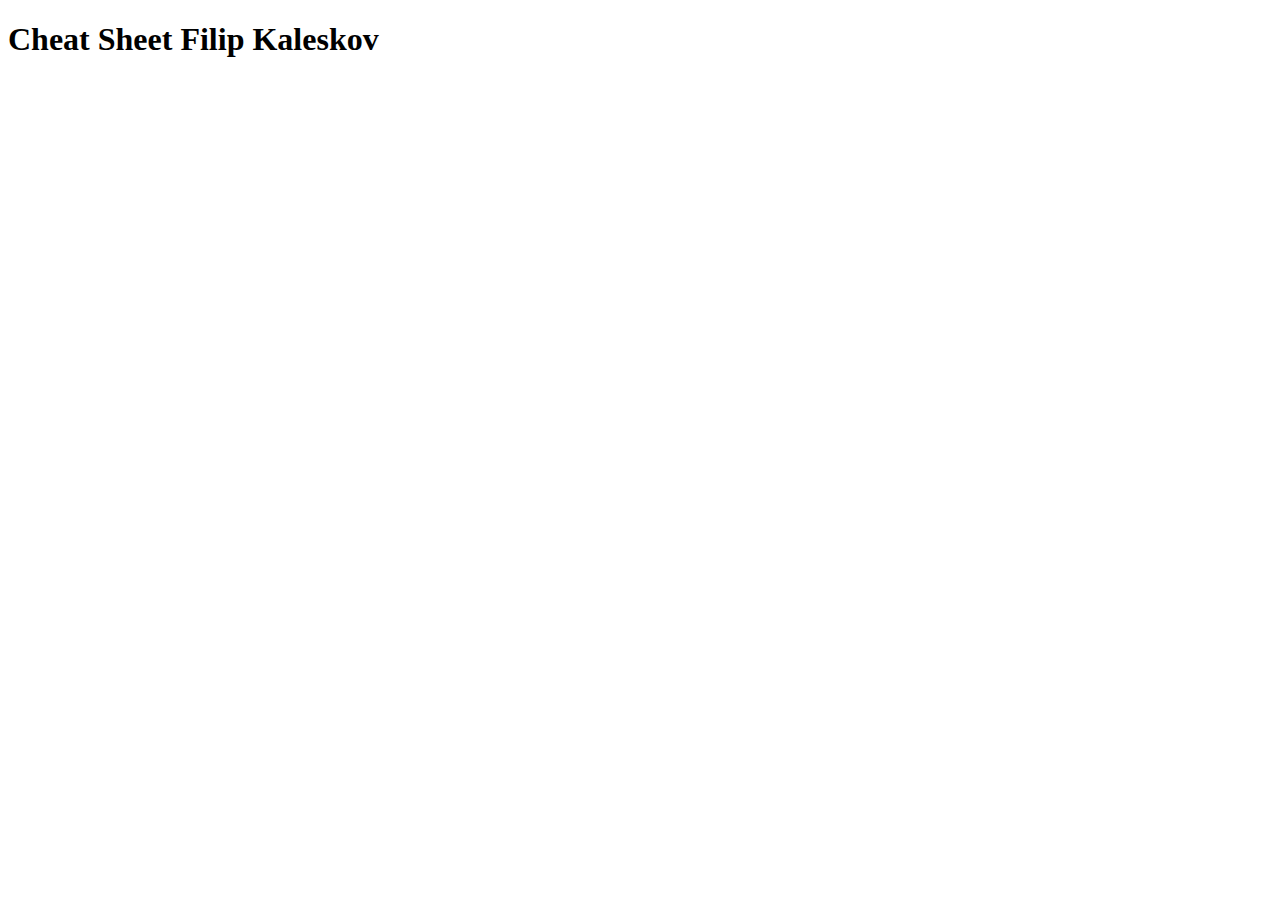
==== index.html @ f7a5ce9c "Dann habe ich der Index.html seite eine Überschrift hinzugefügt und der cheatsheet.html auch." ====
<!DOCTYPE html>
<html lang="en">
<head>
    <meta charset="UTF-8">
    <title>cheat-sheet Filip Kaleskov</title>
</head>
    <body>
        <article>
            <h1>
                Cheat Sheet Filip Kaleskov
            </h1>
        </article>
    </body>
</html>
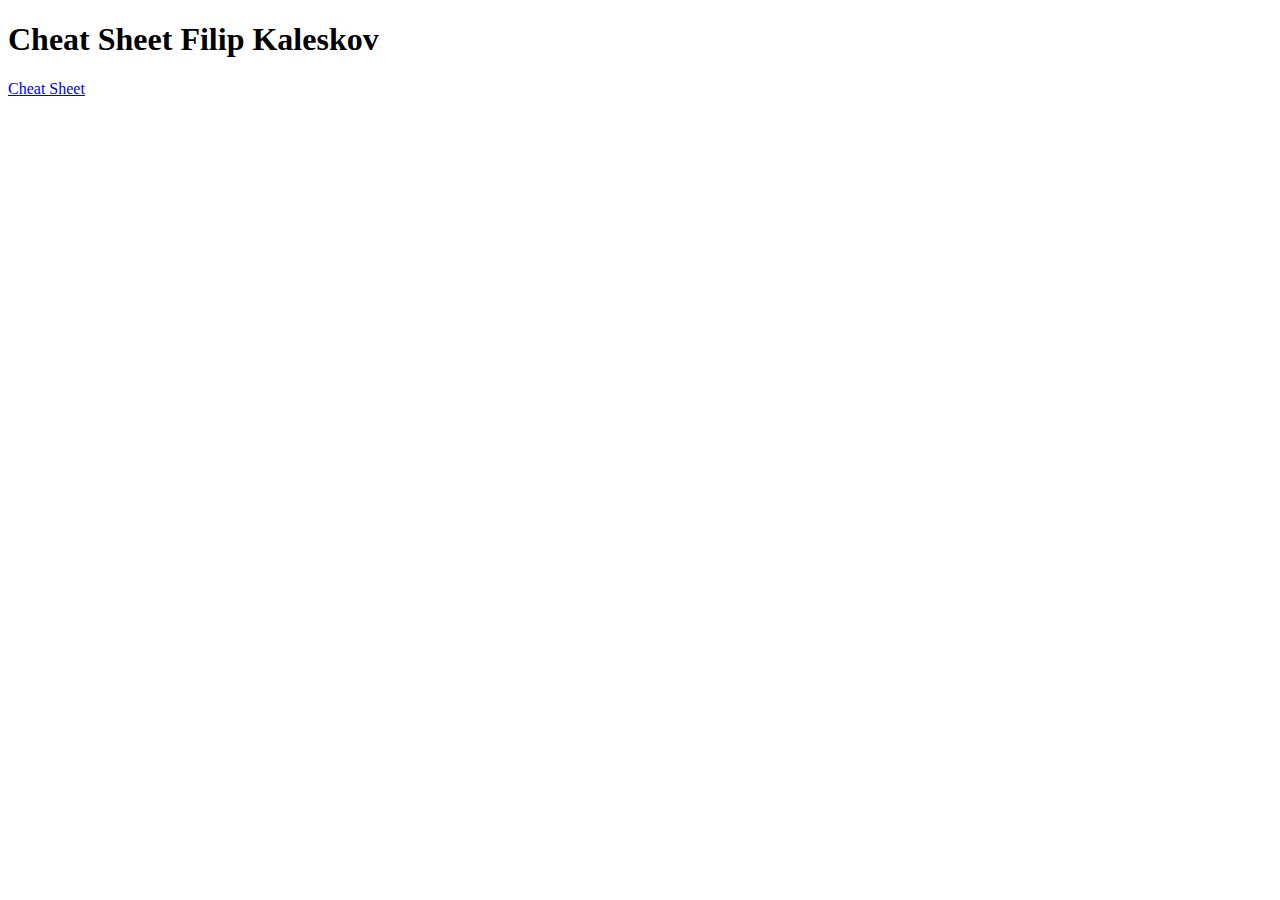
==== commit 1443cca9: "Im nächsten Schritt habe ich die cheatsheet.html seite in der index.html seite verlinkt." ====
--- a/index.html
+++ b/index.html
@@ -9,6 +9,14 @@
             <h1>
                 Cheat Sheet Filip Kaleskov
             </h1>
+
+            <section>
+                <p>
+                    <a href="cheatsheet.html">
+                        Cheat Sheet
+                    </a>
+                </p>
+            </section>
         </article>
     </body>
 </html>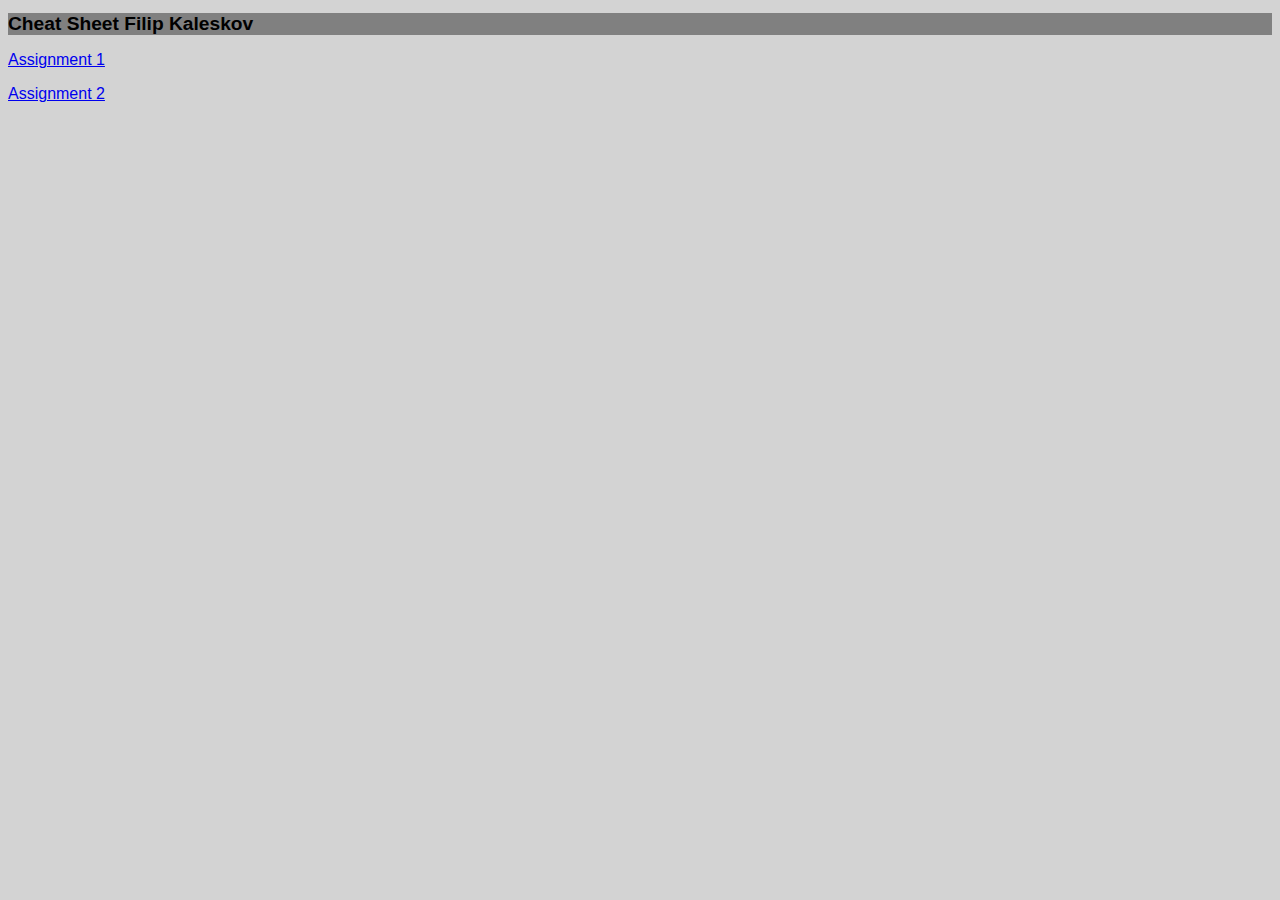
==== commit 8572f8c2: "added some css and made a new html file and linked with index html" ====
--- a/index.html
+++ b/index.html
@@ -3,8 +3,11 @@
 <head>
     <meta charset="UTF-8">
     <title>cheat-sheet Filip Kaleskov</title>
+
 </head>
     <body>
+    <link type="text/css" rel="stylesheet" href="style.css">
+
         <article>
             <h1>
                 Cheat Sheet Filip Kaleskov
@@ -13,7 +16,13 @@
             <section>
                 <p>
                     <a href="cheatsheet.html">
-                        Cheat Sheet
+                        Assignment 1
+                    </a>
+                </p>
+
+                <p>
+                    <a href="2_Assignment.html">
+                        Assignment 2
                     </a>
                 </p>
             </section>
--- a/style.css
+++ b/style.css
@@ -0,0 +1,13 @@
+body {
+    font-family: Arial, Helvetica, sans-serif;
+    background: lightgrey;
+}
+
+h1 {
+    font-size: larger;
+    color: black;
+    background-color: #808080;
+}
+.main-title {
+    font-weight: 100;
+}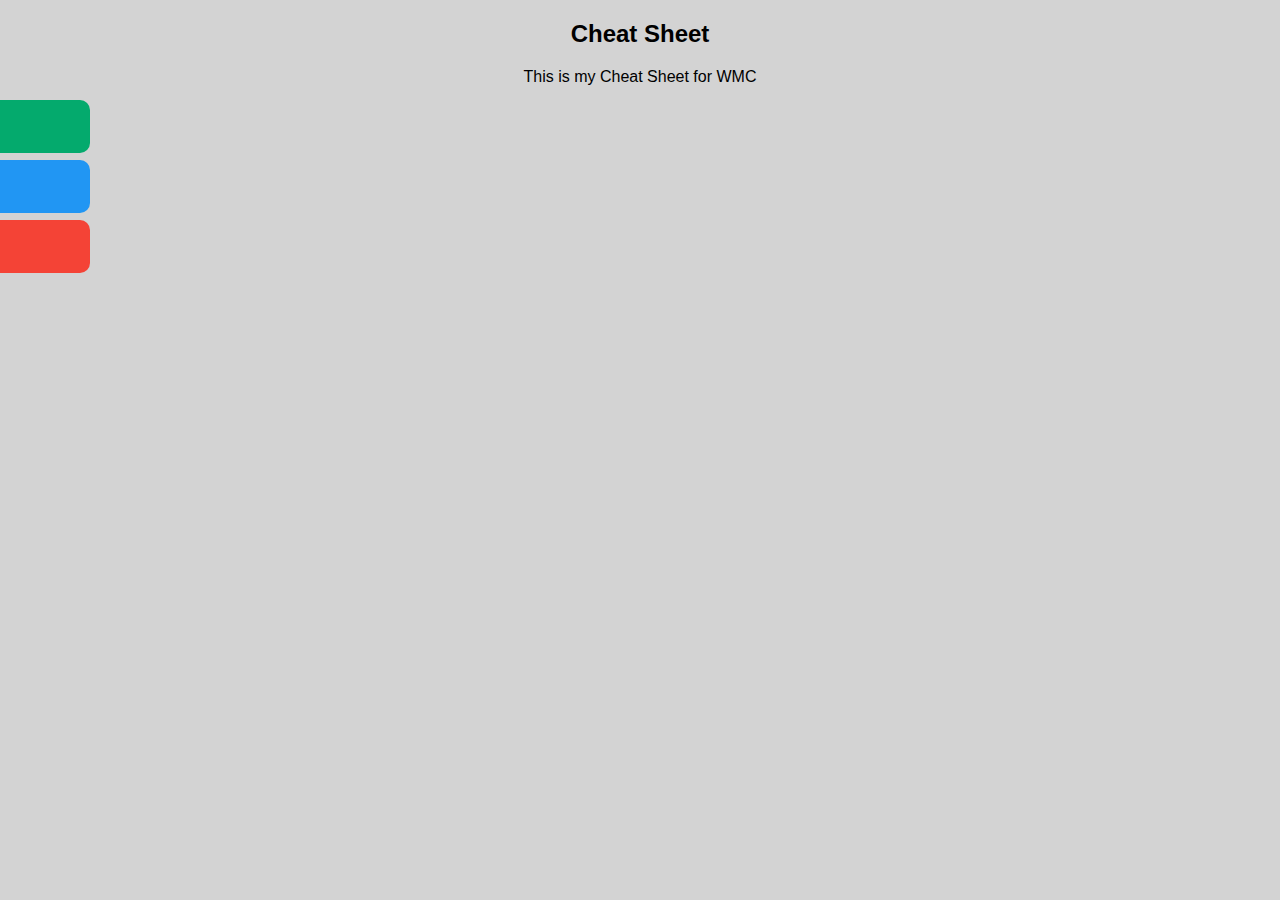
==== commit a63831e5: "Added 3 navigation buttons" ====
--- a/index.html
+++ b/index.html
@@ -6,26 +6,19 @@
 
 </head>
     <body>
+
+    <div id="myCheatsheet" class="WMC">
+        <a href="cheatsheet.html" id="General">General</a>
+        <a href="HTML_Questions.html" id="HTML">HTML</a>
+        <a href="CSS_Questions.html" id="CSS">CSS</a>
+    </div>
+
+    <div id="heading">
+        <h2>Cheat Sheet</h2>
+        <p>This is my Cheat Sheet for WMC</p>
+    </div>
+
     <link type="text/css" rel="stylesheet" href="style.css">
 
-        <article>
-            <h1>
-                Cheat Sheet Filip Kaleskov
-            </h1>
-
-            <section>
-                <p>
-                    <a href="cheatsheet.html">
-                        Assignment 1
-                    </a>
-                </p>
-
-                <p>
-                    <a href="2_Assignment.html">
-                        Assignment 2
-                    </a>
-                </p>
-            </section>
-        </article>
     </body>
 </html>--- a/style.css
+++ b/style.css
@@ -4,10 +4,57 @@
 }
 
 h1 {
+    text-align: center;
     font-size: larger;
     color: black;
     background-color: #808080;
 }
 .main-title {
     font-weight: 100;
-}+}
+
+#heading{
+    text-align: center;
+}
+
+#myCheatsheet a {
+    position: absolute;
+    left: -90px;
+    transition: 0.3s;
+    padding: 15px;
+    width: 150px;
+    text-decoration: none;
+    font-size: 20px;
+    color: white;
+    border-radius: 0 10px 10px 0; /* Abrundung */
+}
+
+#myCheatsheet a:hover {
+    left: 0;
+}
+
+#General {
+    top: 100px;
+    background-color: #04AA6D;
+}
+
+#HTML {
+    top: 160px;
+    background-color: #2196F3;
+}
+
+#CSS {
+    top: 220px;
+    background-color: #f44336;
+}
+
+#Home {
+    top: 40px;
+    background-color: #808080;
+}
+
+#links{
+    margin-top: 60px;
+}
+
+
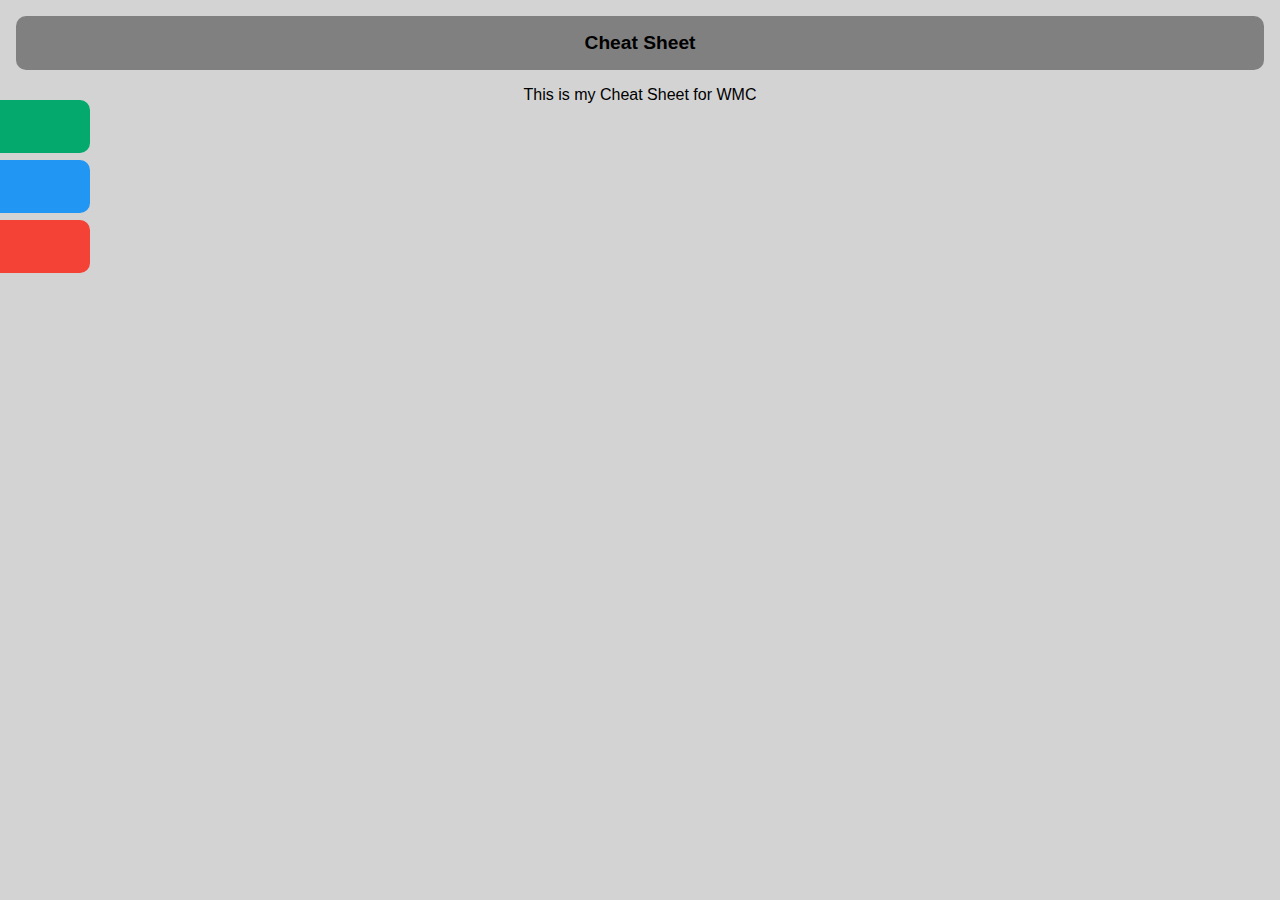
==== commit 0c82a15f: "some changes from todays lesson" ====
--- a/index.html
+++ b/index.html
@@ -4,9 +4,10 @@
     <meta charset="UTF-8">
     <title>cheat-sheet Filip Kaleskov</title>
 
+    <link type="text/css" rel="stylesheet" href="style.css">
+
 </head>
     <body>
-
     <div id="myCheatsheet" class="WMC">
         <a href="cheatsheet.html" id="General">General</a>
         <a href="HTML_Questions.html" id="HTML">HTML</a>
@@ -14,11 +15,8 @@
     </div>
 
     <div id="heading">
-        <h2>Cheat Sheet</h2>
+        <h2 class="main-header">Cheat Sheet</h2>
         <p>This is my Cheat Sheet for WMC</p>
     </div>
-
-    <link type="text/css" rel="stylesheet" href="style.css">
-
     </body>
 </html>--- a/style.css
+++ b/style.css
@@ -1,16 +1,27 @@
 body {
     font-family: Arial, Helvetica, sans-serif;
     background: lightgrey;
+    margin: 1rem;
 }
 
-h1 {
+.main-header {
     text-align: center;
     font-size: larger;
     color: black;
     background-color: #808080;
+    padding: 1rem;    
+    border-radius: 10px;
 }
+
 .main-title {
     font-weight: 100;
+}
+
+.default {
+    background-color: lightgray; color: black;
+}
+.default:hover {
+    background: lightgray;
 }
 
 #heading{
@@ -48,13 +59,53 @@
     background-color: #f44336;
 }
 
-#Home {
-    top: 40px;
-    background-color: #808080;
+#button{
+    border-radius:  0 10px 10px 0;
+    background-color: grey;
+    color: white;
+    font-size: 20px;
+    padding: 15px;
+    width: 150px;
 }
 
-#links{
-    margin-top: 60px;
+dt {
+    margin-inline-start: 40px;
 }
 
+dd{
+    margin-inline-start: auto;
+}
 
+table, th, td {
+    border: 1px solid;
+    border-collapse: collapse;
+  }
+
+#box_model_picture {
+    height: 200px;
+    width: 340px;   
+    float: right; 
+    margin-top: 4rem;
+}
+
+#box_model_list {
+    float: left;
+}
+
+.home-button {
+    text-align: center;
+    font-size: larger;
+    color: black;
+    background-color: #808080;
+    padding: 1rem;    
+    border-radius: 10px;    
+}
+
+.home-button h2{
+    display: inline;    
+}
+
+.home-button a {
+    float: left;    
+    
+}